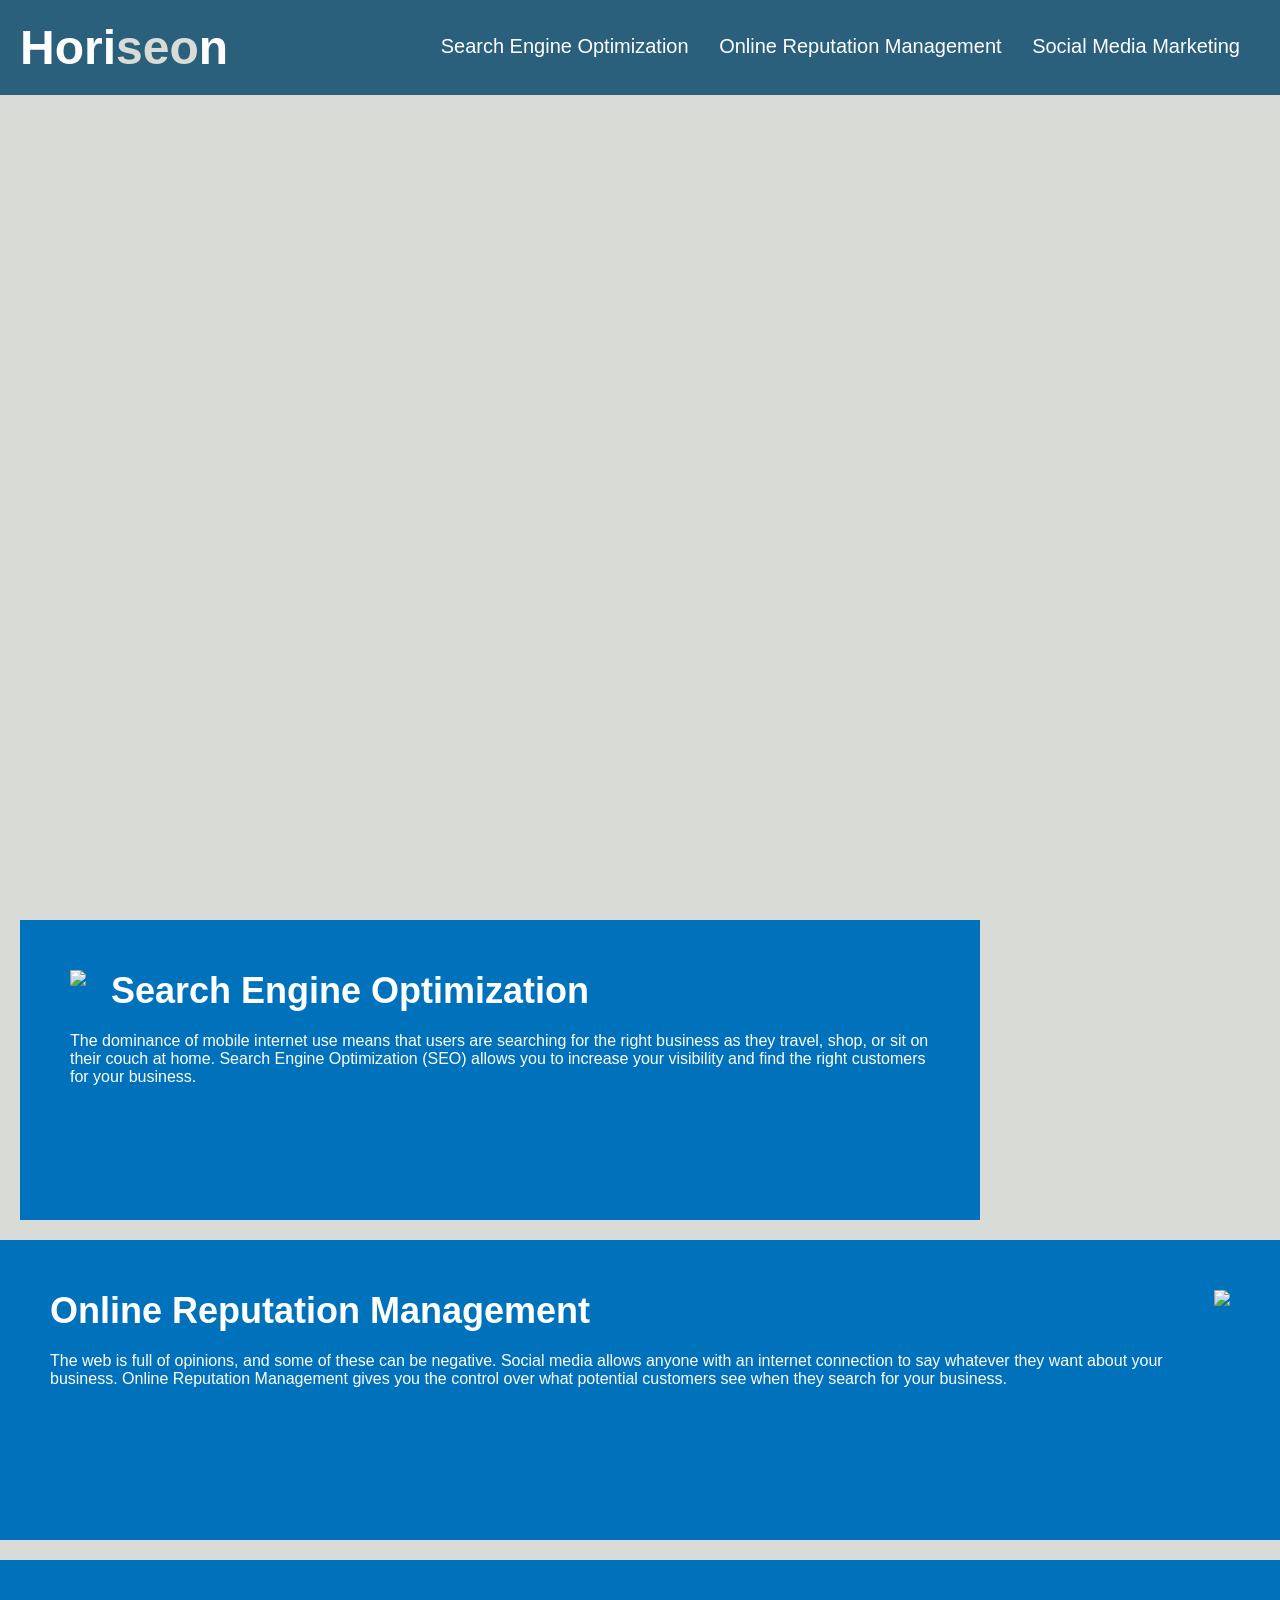
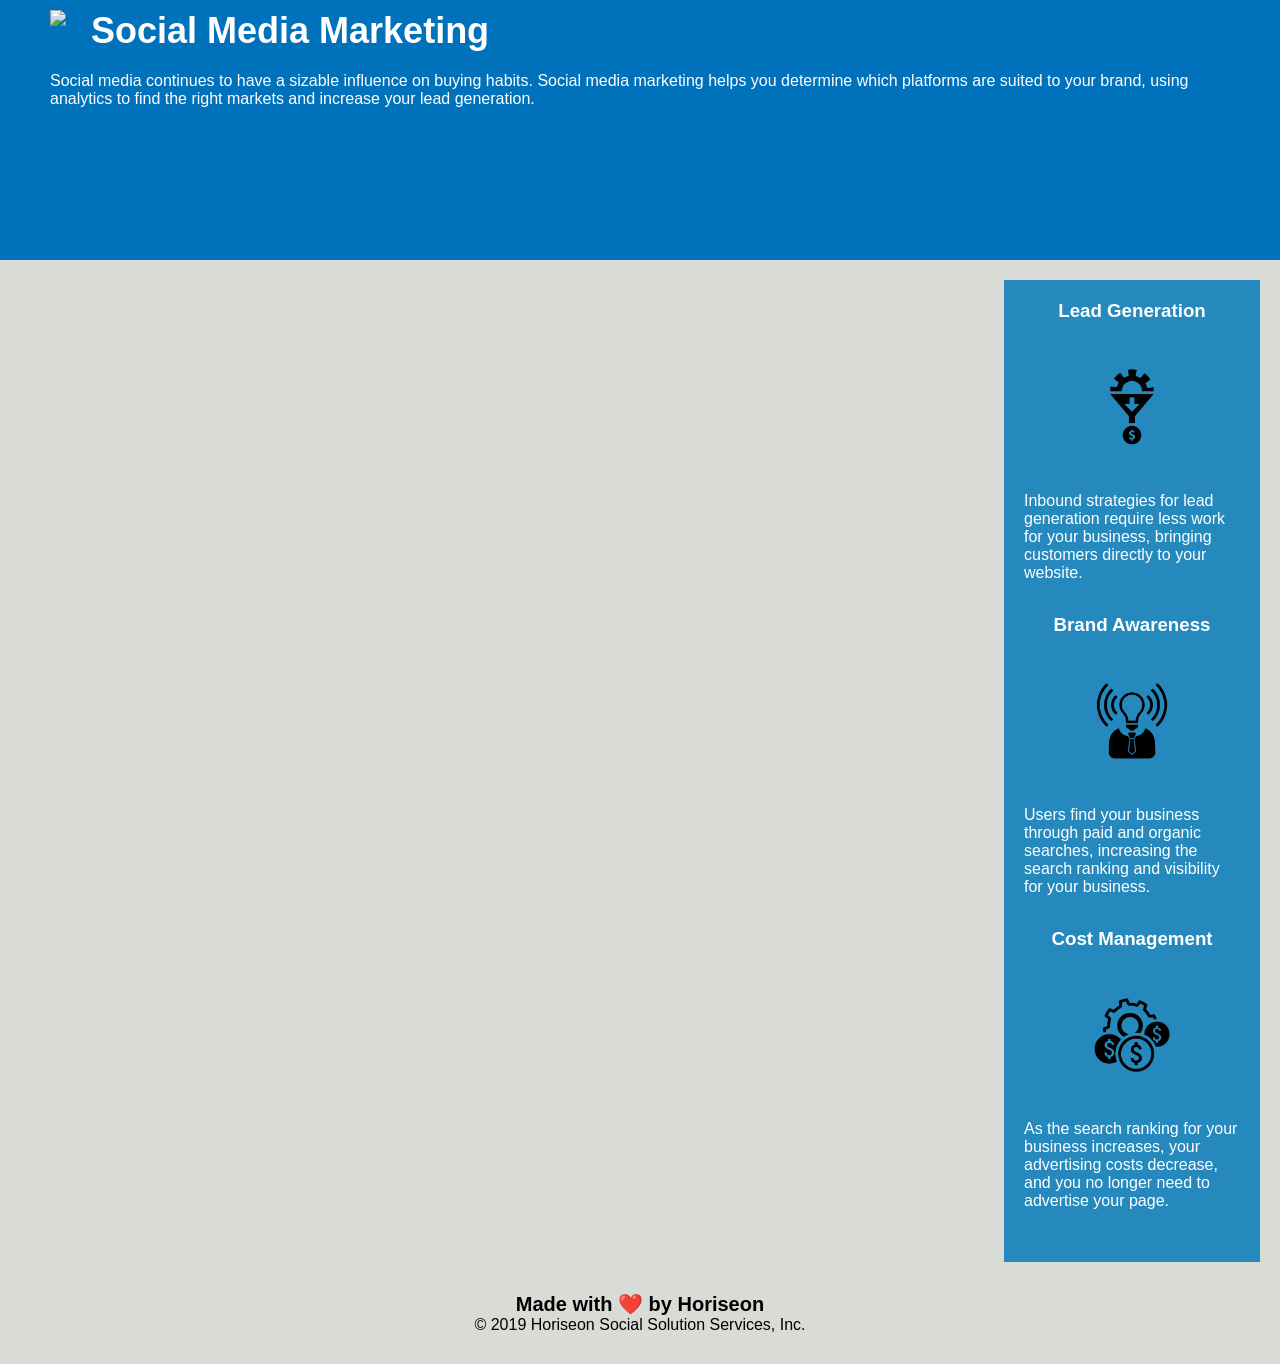
==== Develop/index.html @ 3b33a2dc "starter code" ====
<!DOCTYPE html>
<html lang="en-us">

<head>
    <meta charset="UTF-8" />
    <title>Horiseon</title>
    <link rel="stylesheet" href="./assets/css/style.css">
</head>

<body>
    <!-- navigation -->
    <header> 
        <h1>Hori<span class="seo">seo</span>n</h1>
        <nav>
            <ul>
                <li>
                    <a href="#search-engine-optimization">Search Engine Optimization</a>
                </li>
                <li>
                    <a href="#online-reputation-management">Online Reputation Management</a>
                </li>
                <li>
                    <a href="#social-media-marketing">Social Media Marketing</a>
                </li>
            </ul>
        </nav>
    </header>

    <!-- hero-->
    <section class="hero">
    </section>

    <!-- "Search Engine Optimization" section-->
    <section id="search-engine-optimization" class="content">
            <img src="./assets/images/search-engine-optimization.jpg" class="float-left" />
            <h2>Search Engine Optimization</h2>
            <p>
                The dominance of mobile internet use means that users are searching for the right business as they travel, shop, or sit on their couch at home. Search Engine Optimization (SEO) allows you to increase your visibility and find the right customers for your business.
            </p>
     </section>

    <!-- "Online Reputation Management" section-->
        <div id="online-reputation-management" class="online-reputation-management">
            <img src="./assets/images/online-reputation-management.jpg" class="float-right" />
            <h2>Online Reputation Management</h2>
            <p>
                The web is full of opinions, and some of these can be negative. Social media allows anyone with an internet connection to say whatever they want about your business. Online Reputation Management gives you the control over what potential customers see when they search for your business.
            </p>
        </div>

        <!-- "Social Media Marketing" section-->
        <div id="social-media-marketing" class="social-media-marketing">
            <img src="./assets/images/social-media-marketing.jpg" class="float-left" />
            <h2>Social Media Marketing</h2>
            <p>
                Social media continues to have a sizable influence on buying habits. Social media marketing helps you determine which platforms are suited to your brand, using analytics to find the right markets and increase your lead generation.
            </p>
        </div>
    </div>


    <div class="benefits">
        <div class="benefit-lead">
            <h3>Lead Generation</h3>
            <img src="./assets/images/lead-generation.png" />
            <p>
                Inbound strategies for lead generation require less work for your business, bringing customers directly to your website.
            </p>
        </div>
        <div class="benefit-brand">
            <h3>Brand Awareness</h3>
            <img src="./assets/images/brand-awareness.png" />
            <p>
                Users find your business through paid and organic searches, increasing the search ranking and visibility for your business.
            </p>
        </div>
        <div class="benefit-cost">
            <h3>Cost Management</h3>
            <img src="./assets/images/cost-management.png"></img>
            <p>
                As the search ranking for your business increases, your advertising costs decrease, and you no longer need to advertise your page.
            </p>
        </div>
    </div>

    <!-- Footer -->
    <footer>
        <h2>Made with ❤️️ by Horiseon</h2>
        <div>
            &copy; 2019 Horiseon Social Solution Services, Inc.
        </div>
    </footer>
</body>
</html>
---- Develop/assets/css/style.css ----
* {
    box-sizing: border-box;
    padding: 0;
    margin: 0;
}

body {
    background-color: #d9dcd6;
    font-family: 'Trebuchet MS', 'Lucida Sans Unicode', 'Lucida Grande', 'Lucida Sans', Arial, sans-serif;
}

/* Style to header */

header {
    padding: 20px;
    background-color: #2a607c;
    color: #ffffff; 
}

header h1 {
    display: inline-block;
    font-size: 48px;
}

header h1 .seo {
    color: #d9dcd6;
}

header nav {
    padding-top: 15px;
    margin-right: 20px;
    float: right;
    font-family: 'Gill Sans', 'Gill Sans MT', Calibri, 'Trebuchet MS', sans-serif;
    font-size: 20px;
}

header nav ul {
    list-style-type: none;
}

header nav ul li {
    display: inline-block;
    margin-left: 25px;
}

header a {
    color: #ffffff;
    text-decoration: none;
}
/* Header Style Ends */

/* Footer Style Start */

footer {
    padding: 30px;
    clear: both;
    font-family: 'Trebuchet MS', 'Lucida Sans Unicode', 'Lucida Grande', 'Lucida Sans', Arial, sans-serif;
    text-align: center;
}

footer h2 {
    font-size: 20px;
}

/* Footer Style End */

/* Hero Style Start */
.hero {
    height: 800px;
    width: 100%;
    margin-bottom: 25px;
    background-image: url("../images/digital-marketing-meeting.jpg");
    background-size: cover;
    background-position: center;
}

/* Float Rules */

.float-left {
    float: left;
    margin-right: 25px;
}

.float-right {
    float: right;
    margin-left: 25px;
}

/* Search Engine Optimization Start */ 
.content {
    width: 75%;
    display: inline-block;
    margin-left: 20px;
    margin-bottom: 20px;
    padding: 50px;
    height: 300px;
    font-family: 'Gill Sans', 'Gill Sans MT', Calibri, 'Trebuchet MS', sans-serif;
    background-color: #0072bb;
    color: #ffffff;
}

.content img {
    max-height: 200px;
}
.content h2 {
    margin-bottom: 20px;
    font-size: 36px;
}

.content p {
    font-size: 16px;
}





.benefits {
    margin-right: 20px;
    padding: 20px;
    clear: both;
    float: right;
    width: 20%;
    height: 100%;
    font-family: 'Gill Sans', 'Gill Sans MT', Calibri, 'Trebuchet MS', sans-serif;
    background-color: #2589bd;
}

.benefit-lead {
    margin-bottom: 32px;
    color: #ffffff;
}

.benefit-brand {
    margin-bottom: 32px;
    color: #ffffff;
}

.benefit-cost {
    margin-bottom: 32px;
    color: #ffffff;
}

.benefit-lead h3 {
    margin-bottom: 10px;
    text-align: center;
}

.benefit-brand h3 {
    margin-bottom: 10px;
    text-align: center;
}

.benefit-cost h3 {
    margin-bottom: 10px;
    text-align: center;
}

.benefit-lead img {
    display: block;
    margin: 10px auto;
    max-width: 150px;
}

.benefit-brand img {
    display: block;
    margin: 10px auto;
    max-width: 150px;
}

.benefit-cost img {
    display: block;
    margin: 10px auto;
    max-width: 150px;
}


.online-reputation-management {
    margin-bottom: 20px;
    padding: 50px;
    height: 300px;
    font-family: 'Gill Sans', 'Gill Sans MT', Calibri, 'Trebuchet MS', sans-serif;
    background-color: #0072bb;
    color: #ffffff;
}

.social-media-marketing {
    margin-bottom: 20px;
    padding: 50px;
    height: 300px;
    font-family: 'Gill Sans', 'Gill Sans MT', Calibri, 'Trebuchet MS', sans-serif;
    background-color: #0072bb;
    color: #ffffff;
}

.online-reputation-management img {
    max-height: 200px;
}

.social-media-marketing img {
    max-height: 200px;
}

.online-reputation-management h2 {
    margin-bottom: 20px;
    font-size: 36px;
}

.social-media-marketing h2 {
    margin-bottom: 20px;
    font-size: 36px;
}
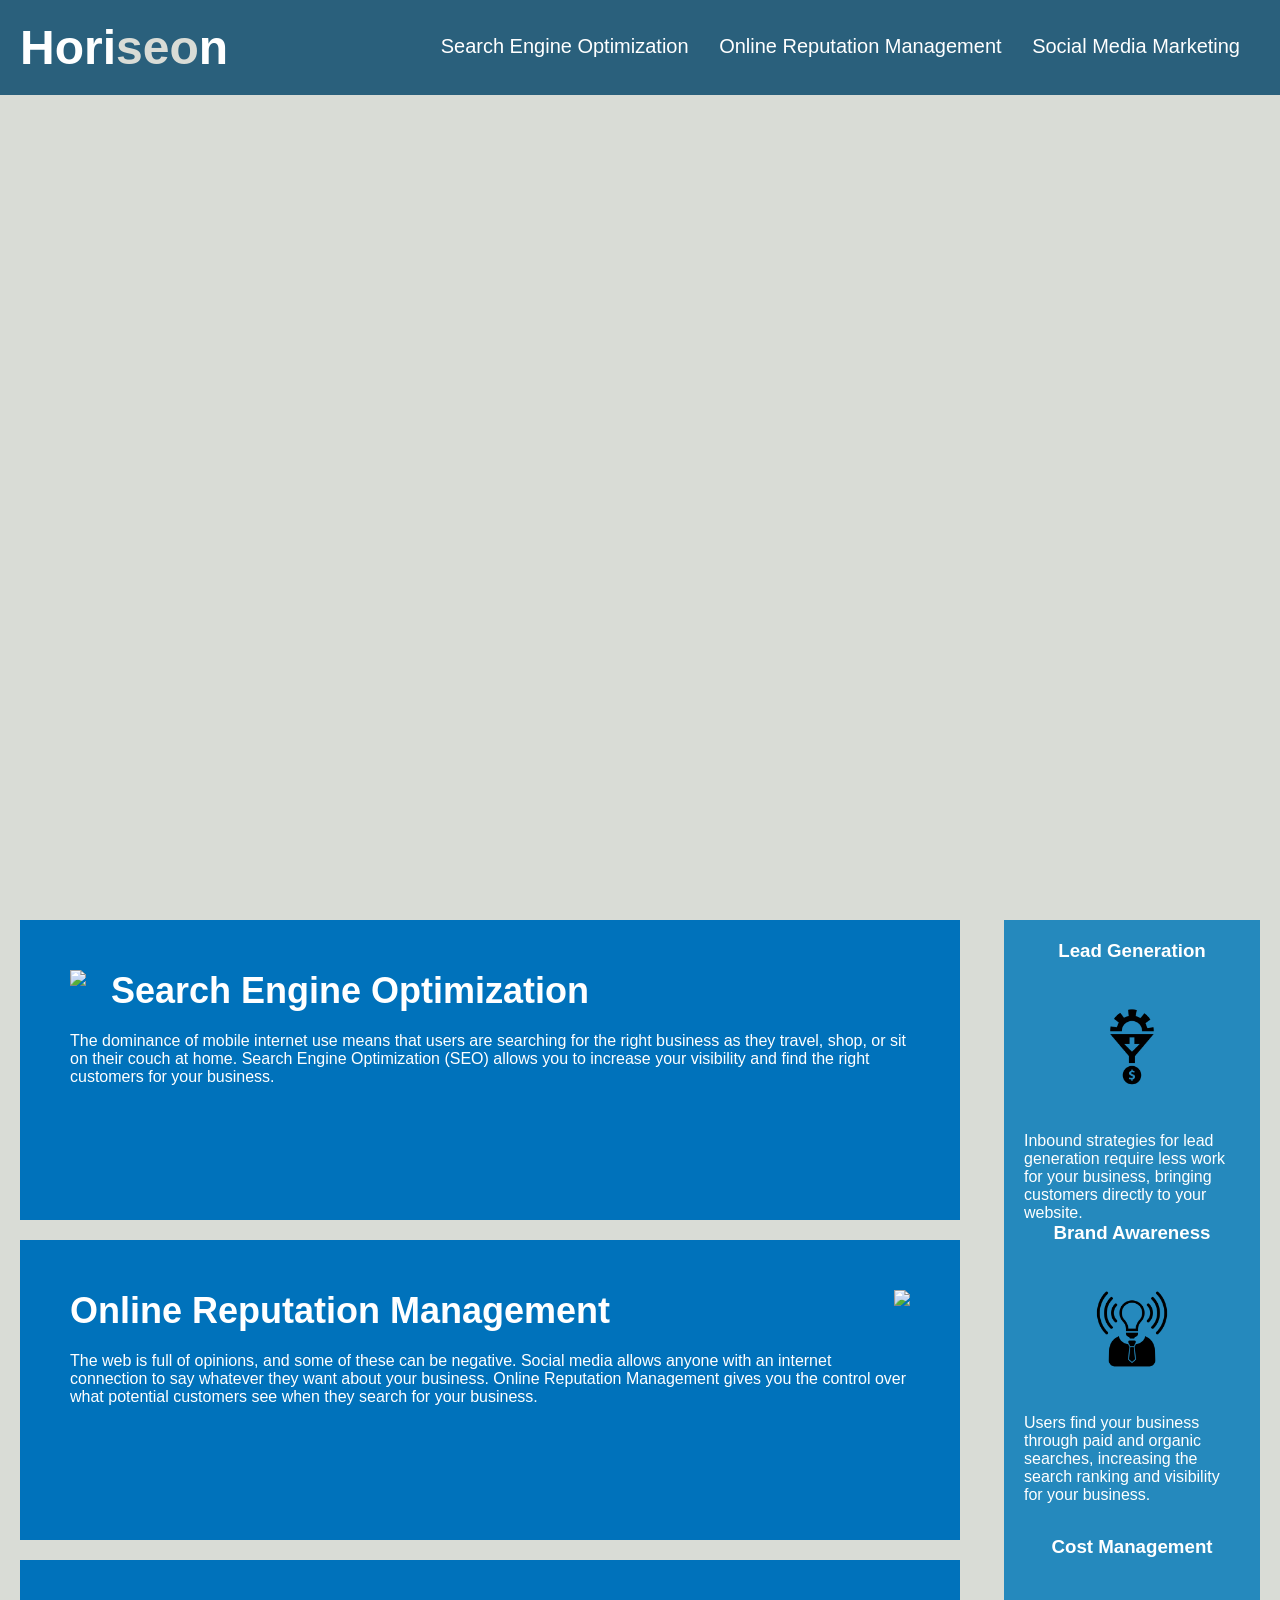
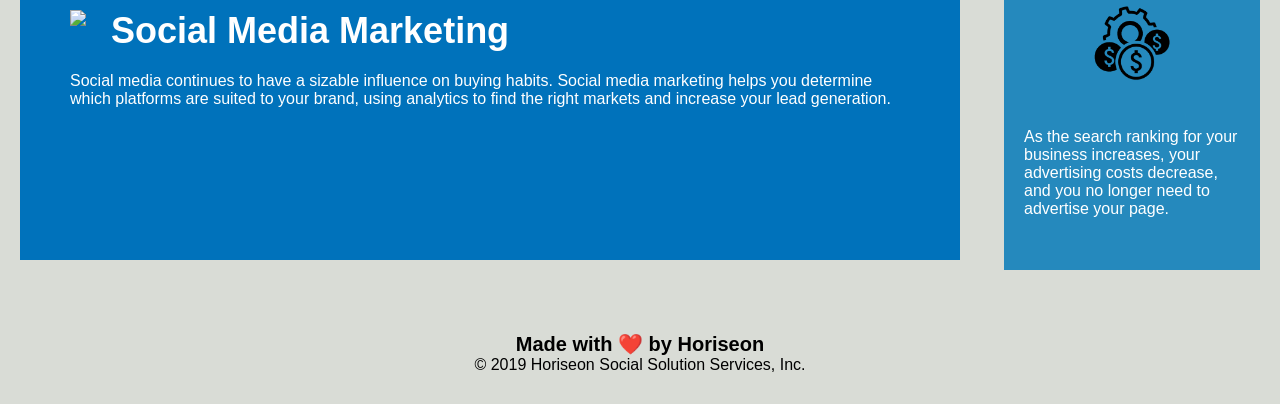
==== commit 10d3830f: "Git-push-remote" ====
--- a/Develop/index.html
+++ b/Develop/index.html
@@ -25,56 +25,63 @@
             </ul>
         </nav>
     </header>
-
+    
+<main>
     <!-- hero-->
     <section class="hero">
     </section>
 
     <!-- "Search Engine Optimization" section-->
-    <section id="search-engine-optimization" class="content">
+ <section class="main-section">
+    <div id="search-engine-optimization" class="content">
             <img src="./assets/images/search-engine-optimization.jpg" class="float-left" />
             <h2>Search Engine Optimization</h2>
             <p>
                 The dominance of mobile internet use means that users are searching for the right business as they travel, shop, or sit on their couch at home. Search Engine Optimization (SEO) allows you to increase your visibility and find the right customers for your business.
             </p>
-     </section>
+     </div>
 
     <!-- "Online Reputation Management" section-->
-        <div id="online-reputation-management" class="online-reputation-management">
+    <div id="online-reputation-management" class="online-reputation-management">
             <img src="./assets/images/online-reputation-management.jpg" class="float-right" />
             <h2>Online Reputation Management</h2>
             <p>
                 The web is full of opinions, and some of these can be negative. Social media allows anyone with an internet connection to say whatever they want about your business. Online Reputation Management gives you the control over what potential customers see when they search for your business.
             </p>
-        </div>
+    </div>
 
         <!-- "Social Media Marketing" section-->
-        <div id="social-media-marketing" class="social-media-marketing">
-            <img src="./assets/images/social-media-marketing.jpg" class="float-left" />
+    <div id="social-media-marketing" class="social-media-marketing">
+            <img src="./assets/images/social-media-marketing.jpg"   class="float-left" />
             <h2>Social Media Marketing</h2>
             <p>
                 Social media continues to have a sizable influence on buying habits. Social media marketing helps you determine which platforms are suited to your brand, using analytics to find the right markets and increase your lead generation.
             </p>
-        </div>
     </div>
+</section>
 
-
-    <div class="benefits">
-        <div class="benefit-lead">
+    <!-- Lead-Generation-->
+    <section id="benefits" class="benefits">
+        <div class="lead-generation">
             <h3>Lead Generation</h3>
             <img src="./assets/images/lead-generation.png" />
             <p>
                 Inbound strategies for lead generation require less work for your business, bringing customers directly to your website.
             </p>
         </div>
-        <div class="benefit-brand">
+        
+
+        <!-- Brand Awareness -->
+        <div class="brand-awareness">
             <h3>Brand Awareness</h3>
             <img src="./assets/images/brand-awareness.png" />
             <p>
                 Users find your business through paid and organic searches, increasing the search ranking and visibility for your business.
             </p>
         </div>
-        <div class="benefit-cost">
+
+        <!-- Cost Management -->
+        <div class="cost-management">
             <h3>Cost Management</h3>
             <img src="./assets/images/cost-management.png"></img>
             <p>
@@ -82,6 +89,8 @@
             </p>
         </div>
     </div>
+</section>
+</main>
 
     <!-- Footer -->
     <footer>
--- a/Develop/assets/css/style.css
+++ b/Develop/assets/css/style.css
@@ -87,9 +87,14 @@
 }
 
 /* Search Engine Optimization Start */ 
+.main-section {
+    display: inline-block;
+    width: 75%;
+}
+
 .content {
-    width: 75%;
-    display: inline-block;
+    /* width: 75%; */
+    /* display: inline-block; */
     margin-left: 20px;
     margin-bottom: 20px;
     padding: 50px;
@@ -111,10 +116,55 @@
     font-size: 16px;
 }
 
-
-
-
-
+/* Online Reputation Management */
+.online-reputation-management { 
+    /* width: 75%; */
+    margin-bottom: 20px;
+    padding: 50px;
+    height: 300px;
+    font-family: 'Gill Sans', 'Gill Sans MT', Calibri, 'Trebuchet MS', sans-serif;
+    background-color: #0072bb;
+    color: #ffffff;
+    margin-left: 20px;
+}
+
+.online-reputation-management img {
+    max-height: 200px;
+}
+
+.online-reputation-management h2 {
+    margin-bottom: 20px;
+    font-size: 36px;
+    }
+
+.online-reputation-management p{
+    font-size: 16px;
+}
+
+/* Social Media Marketing */
+.social-media-marketing {
+    /* width: 75%; */
+    margin-left: 20px;
+    margin-bottom: 20px;
+    padding: 50px;
+    height: 300px;
+    font-family: 'Gill Sans', 'Gill Sans MT', Calibri, 'Trebuchet MS', sans-serif;
+    background-color: #0072bb;
+    color: #ffffff;
+}
+
+.social-media-marketing img {
+    max-height: 200px;
+}
+
+
+
+.social-media-marketing h2 {
+    margin-bottom: 20px;
+    font-size: 36px;
+}
+
+/* Lead Generation */
 .benefits {
     margin-right: 20px;
     padding: 20px;
@@ -124,91 +174,60 @@
     height: 100%;
     font-family: 'Gill Sans', 'Gill Sans MT', Calibri, 'Trebuchet MS', sans-serif;
     background-color: #2589bd;
-}
-
-.benefit-lead {
     margin-bottom: 32px;
     color: #ffffff;
-}
-
-.benefit-brand {
-    margin-bottom: 32px;
-    color: #ffffff;
-}
-
-.benefit-cost {
-    margin-bottom: 32px;
-    color: #ffffff;
-}
-
-.benefit-lead h3 {
+    display: inline;
+}
+
+.lead-generation h3 {
     margin-bottom: 10px;
     text-align: center;
 }
 
-.benefit-brand h3 {
-    margin-bottom: 10px;
-    text-align: center;
-}
-
-.benefit-cost h3 {
-    margin-bottom: 10px;
-    text-align: center;
-}
-
-.benefit-lead img {
+.lead-generation img {
     display: block;
     margin: 10px auto;
     max-width: 150px;
 }
 
-.benefit-brand img {
+/* Brand Awareness */
+
+.brand-awareness {
+    margin-bottom: 32px;
+    color: #ffffff;
+}
+
+.brand-awareness h3 {
+    margin-bottom: 10px;
+    text-align: center;
+}
+
+.brand-awareness img {
     display: block;
     margin: 10px auto;
     max-width: 150px;
 }
 
-.benefit-cost img {
+/* Cost Management */
+
+.cost-management {
+    margin-bottom: 32px;
+    color: #ffffff;
+}
+
+.cost-management h3 {
+    margin-bottom: 10px;
+    text-align: center;
+}
+
+.cost-management img {
     display: block;
     margin: 10px auto;
     max-width: 150px;
 }
 
 
-.online-reputation-management {
-    margin-bottom: 20px;
-    padding: 50px;
-    height: 300px;
-    font-family: 'Gill Sans', 'Gill Sans MT', Calibri, 'Trebuchet MS', sans-serif;
-    background-color: #0072bb;
-    color: #ffffff;
-}
-
-.social-media-marketing {
-    margin-bottom: 20px;
-    padding: 50px;
-    height: 300px;
-    font-family: 'Gill Sans', 'Gill Sans MT', Calibri, 'Trebuchet MS', sans-serif;
-    background-color: #0072bb;
-    color: #ffffff;
-}
-
-.online-reputation-management img {
-    max-height: 200px;
-}
-
-.social-media-marketing img {
-    max-height: 200px;
-}
-
-.online-reputation-management h2 {
-    margin-bottom: 20px;
-    font-size: 36px;
-}
-
-.social-media-marketing h2 {
-    margin-bottom: 20px;
-    font-size: 36px;
-}
-
-
+
+
+
+
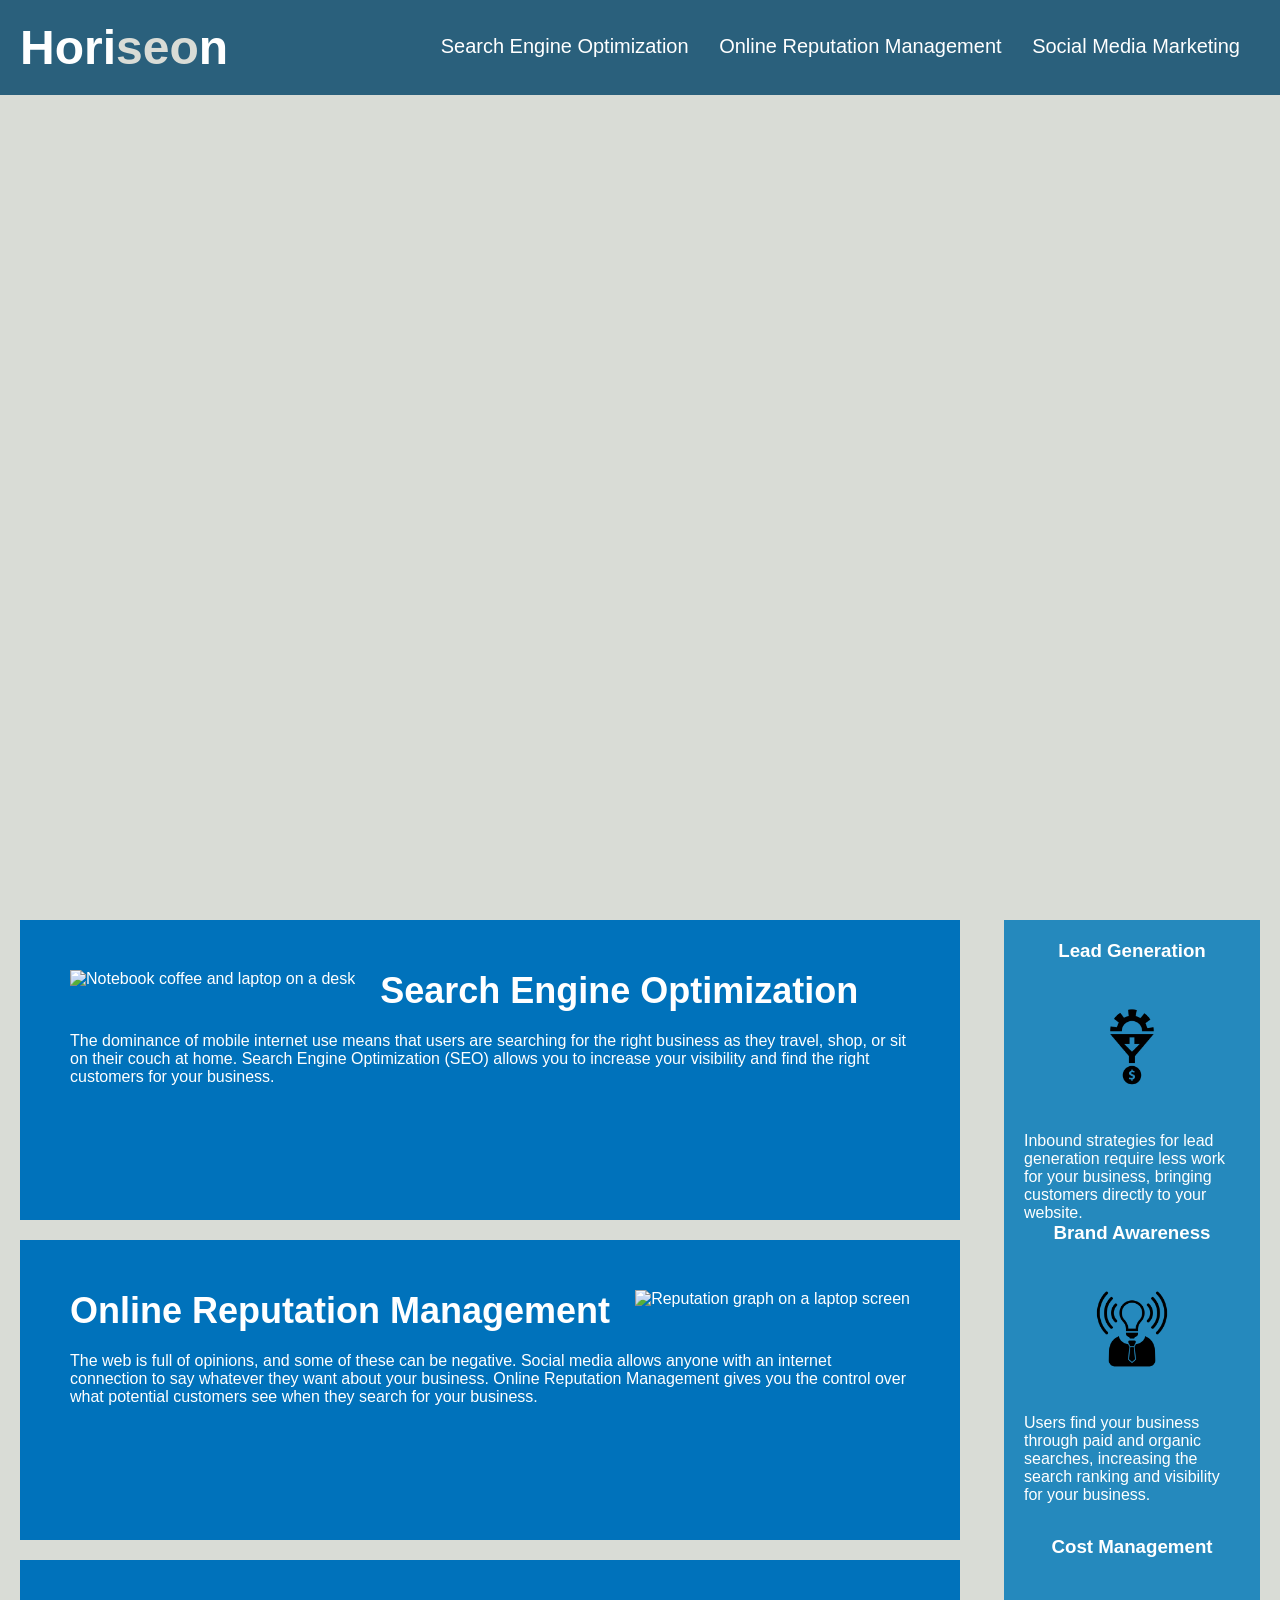
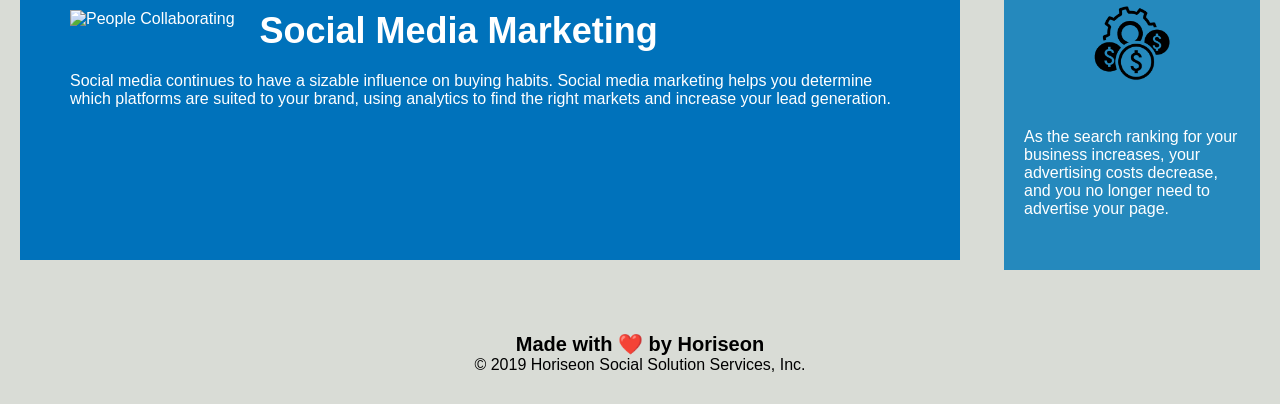
==== commit 5311ea02: "Read Me is updated" ====
--- a/Develop/index.html
+++ b/Develop/index.html
@@ -25,7 +25,7 @@
             </ul>
         </nav>
     </header>
-    
+
 <main>
     <!-- hero-->
     <section class="hero">
@@ -34,7 +34,7 @@
     <!-- "Search Engine Optimization" section-->
  <section class="main-section">
     <div id="search-engine-optimization" class="content">
-            <img src="./assets/images/search-engine-optimization.jpg" class="float-left" />
+            <img src="./assets/images/search-engine-optimization.jpg" alt="Notebook coffee and laptop on a desk" class="float-left"/>
             <h2>Search Engine Optimization</h2>
             <p>
                 The dominance of mobile internet use means that users are searching for the right business as they travel, shop, or sit on their couch at home. Search Engine Optimization (SEO) allows you to increase your visibility and find the right customers for your business.
@@ -43,7 +43,7 @@
 
     <!-- "Online Reputation Management" section-->
     <div id="online-reputation-management" class="online-reputation-management">
-            <img src="./assets/images/online-reputation-management.jpg" class="float-right" />
+            <img src="./assets/images/online-reputation-management.jpg" alt="Reputation graph on a laptop screen" class="float-right" />
             <h2>Online Reputation Management</h2>
             <p>
                 The web is full of opinions, and some of these can be negative. Social media allows anyone with an internet connection to say whatever they want about your business. Online Reputation Management gives you the control over what potential customers see when they search for your business.
@@ -52,7 +52,7 @@
 
         <!-- "Social Media Marketing" section-->
     <div id="social-media-marketing" class="social-media-marketing">
-            <img src="./assets/images/social-media-marketing.jpg"   class="float-left" />
+            <img src="./assets/images/social-media-marketing.jpg" alt="People Collaborating"  class="float-left" />
             <h2>Social Media Marketing</h2>
             <p>
                 Social media continues to have a sizable influence on buying habits. Social media marketing helps you determine which platforms are suited to your brand, using analytics to find the right markets and increase your lead generation.
--- a/Develop/assets/css/style.css
+++ b/Develop/assets/css/style.css
@@ -10,7 +10,6 @@
 }
 
 /* Style to header */
-
 header {
     padding: 20px;
     background-color: #2a607c;
@@ -47,10 +46,9 @@
     color: #ffffff;
     text-decoration: none;
 }
-/* Header Style Ends */
+
 
 /* Footer Style Start */
-
 footer {
     padding: 30px;
     clear: both;
@@ -62,7 +60,6 @@
     font-size: 20px;
 }
 
-/* Footer Style End */
 
 /* Hero Style Start */
 .hero {
@@ -93,8 +90,6 @@
 }
 
 .content {
-    /* width: 75%; */
-    /* display: inline-block; */
     margin-left: 20px;
     margin-bottom: 20px;
     padding: 50px;
@@ -118,7 +113,6 @@
 
 /* Online Reputation Management */
 .online-reputation-management { 
-    /* width: 75%; */
     margin-bottom: 20px;
     padding: 50px;
     height: 300px;
@@ -142,8 +136,8 @@
 }
 
 /* Social Media Marketing */
+
 .social-media-marketing {
-    /* width: 75%; */
     margin-left: 20px;
     margin-bottom: 20px;
     padding: 50px;
